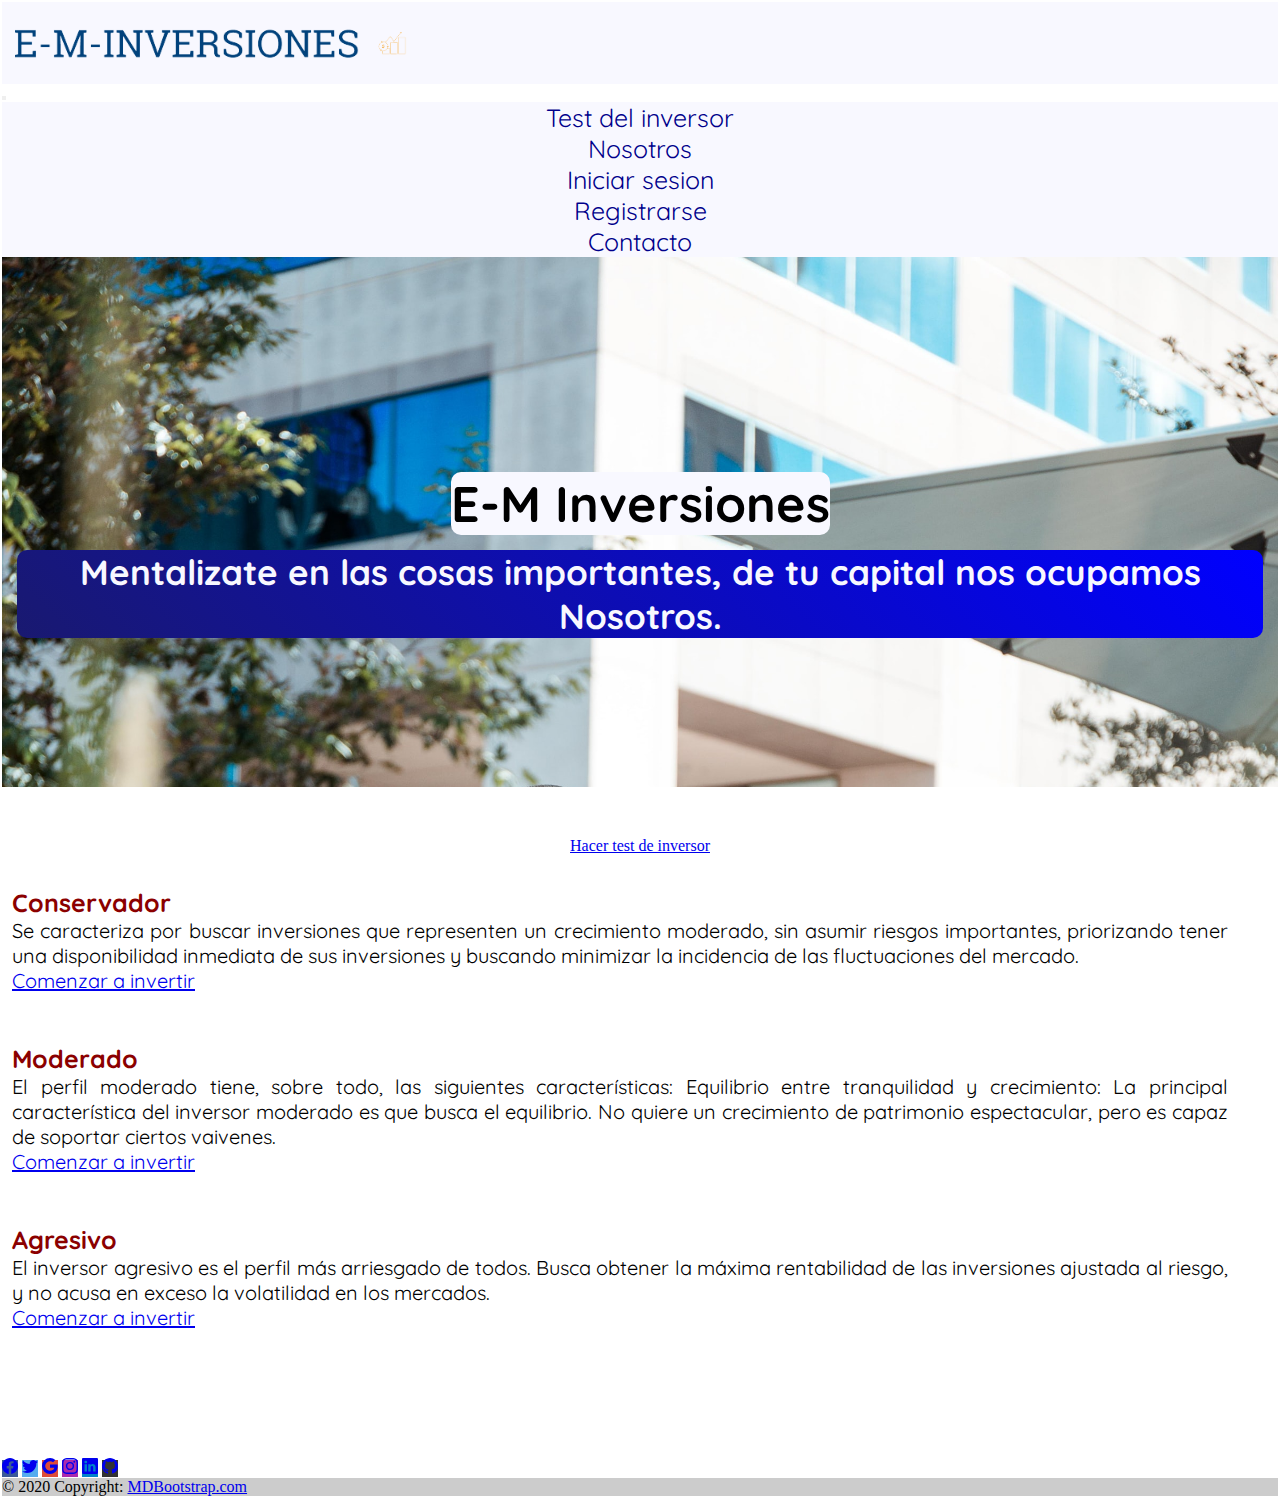
==== index.html @ 0e7abc86 "tercer commit" ====
<!DOCTYPE html>
<html lang="es" class="padding">
<!--head-->

<head>
    <title>Pagina de inicio de e-m-inversiones</title>
    <meta charset="utf-8">
    <meta http-equiv="X-UA-Compatible" content="IE-edge">
    <!--Responsive-->
    <meta name="viewport" content="width=device-width, initial-scale=1-0">
    <!--Inicio SEO-->
    <!--Keywords-->
    <meta name="keywords"
        content="INVERSIONES, ASESORAMIENTO, INVERSOR, RENTA, TASAS, INTERES, VOLATILIDAD, ACTIVOS, ACCIONES, RETORNOS">
    <!--Descripcion-->
    <meta name="description" content="asesoramiento profesional de inversores segun tu perfil">
    <!--Bootstrap online-->
    <link href="https://cdn.jsdelivr.net/npm/bootstrap@5.1.3/dist/css/bootstrap.min.css" rel="stylesheet"
        integrity="sha384-1BmE4kWBq78iYhFldvKuhfTAU6auU8tT94WrHftjDbrCEXSU1oBoqyl2QvZ6jIW3" crossorigin="anonymous">
    <!--Hoja de estilos css-->
    <link rel="stylesheet" href="e-m-inversiones.css">
    <!--Google fonts-->
    <link rel="preconnect" href="https://fonts.googleapis.com">
    <link rel="preconnect" href="https://fonts.gstatic.com" crossorigin>
    <link href="https://fonts.googleapis.com/css2?family=Quicksand:wght@500&display=swap" rel="stylesheet">
    <!--Hoja de estilos sass-->
    <link rel="stylesheet" href="sass2/estilos.css">


</head>

<body>
    <!--header-->
    <header>
        <nav  class="navbar navbar-expand-lg navbar-light bg-light">
            <div class="container-fluid">
                <a class="logo" href="index.html"><img src="media/logo_small.png" width="400px" height="auto"
                        alt="portada em inversiones ">
                </a>
                <button class="navbar-toggler" type="button" data-bs-toggle="collapse"
                    data-bs-target="#navbarSupportedContent" aria-controls="navbarSupportedContent"
                    aria-expanded="false" aria-label="Toggle navigation">
                    <span class="navbar-toggler-icon"></span>
                </button>
                <div class="collapse navbar-collapse" id="navbarSupportedContent">
                    <ul class="navbar-nav me-auto mb-2 mb-lg-0">
                        <li class="nav-item">
                            <a class="navBootstrap"  href="https://www.bna.com.ar/Personas/TestDelInversor">Test del inversor</a>
                        </li>
                        <li class="nav-item">
                            <a class="navBootstrap" href="Nosotros.html">Nosotros</a>
                        </li>
                        <li class="nav-item">
                            <a class="navBootstrap" href="Iniciar sesion.html">Iniciar sesion</a>
                        </li>
                        <li class="nav-item">
                            <a class="navBootstrap" href="Registrarse.html">Registrarse</a>
                    
                        </li>
                        <li class="nav-item">
                            <a class="navBootstrap" href="contacto.html">Contacto</a>
                    
                        </li>

                </div>
            </div>
        </nav>


    </header>
    <!--  presentacion  -->
    <section id="presentacion">
        <div class="pre-container">
            <h1>E-M Inversiones</h1>
            <h2>Mentalizate en las cosas importantes, de tu capital nos ocupamos Nosotros.</h2>
        </div>
    </section>

    <!-- fin presentacion -->
    <div class="botonFlotante">
    <a href="https://www.bna.com.ar/Personas/TestDelInversor" class="btn btn-primary" role="button" data-bs-toggle="button">Hacer test de inversor</a>
    </div>
    <!--Main-->
    <main class="claseMain">
        <div class="container">
            <div class="claseConservador" class="row align-items-center">
                <div class="col">
                    <h3>Conservador</h3>
                </div>
                <div class="col">
                    Se caracteriza por buscar inversiones que representen un crecimiento moderado, sin
                    asumir riesgos importantes, priorizando tener una disponibilidad inmediata de sus inversiones y
                    buscando minimizar la incidencia de las fluctuaciones del mercado.
                </div>
                <div class="col">
                    <a class="btn btn-primary" href="Iniciar sesion.html" role="button">Comenzar a invertir</a>
                </div>
            </div>
            <div class="claseModerado" class="row align-items-center">
                <div class="col">
                    <h3>Moderado</h3>
                </div>
                <div class="col">
                    El perfil moderado tiene, sobre todo, las siguientes características: Equilibrio
                    entre tranquilidad y crecimiento: La principal característica del inversor moderado es que busca el
                    equilibrio. No quiere un crecimiento de patrimonio espectacular, pero es capaz de soportar ciertos
                    vaivenes.
                </div>
                <div class="col">
                    <a class="btn btn-primary" href="Iniciar sesion.html" role="button">Comenzar a invertir</a>
                </div>
                <div class="claseAgresivo" class="row align-items-center">
                    <div class="col">
                        <h3>Agresivo</h3>
                    </div>
                    <div class="col">
                        El inversor agresivo es el perfil más arriesgado de todos. Busca obtener la
                        máxima rentabilidad de las inversiones ajustada al riesgo, y no acusa en exceso la volatilidad
                        en
                        los mercados. </div>
                    <div class="col">
                        <a class="btn btn-primary" href="Iniciar sesion.html" role="button">Comenzar a invertir</a>
                    </div>
                </div>
            </div>
    </main>


    <!--footer-->

    <footer class="bg-light text-center text-white">
        <!-- Grid container -->
        <div class="container p-4 pb-0">
            <!-- Section: Social media -->
            <section class="mb-4">
                <!-- Facebook -->
                <a class="btn btn-primary btn-floating m-1" style="background-color: #3b5998;" href="#!"
                    role="button"><i class="fab fa-facebook-f"><svg xmlns="http://www.w3.org/2000/svg" width="16"
                            height="16" fill="currentColor" class="bi bi-facebook" viewBox="0 0 16 16">
                            <path
                                d="M16 8.049c0-4.446-3.582-8.05-8-8.05C3.58 0-.002 3.603-.002 8.05c0 4.017 2.926 7.347 6.75 7.951v-5.625h-2.03V8.05H6.75V6.275c0-2.017 1.195-3.131 3.022-3.131.876 0 1.791.157 1.791.157v1.98h-1.009c-.993 0-1.303.621-1.303 1.258v1.51h2.218l-.354 2.326H9.25V16c3.824-.604 6.75-3.934 6.75-7.951z" />
                        </svg></i></a>

                <!-- Twitter -->
                <a class="btn btn-primary btn-floating m-1" style="background-color: #55acee;" href="#!"
                    role="button"><i class="fab fa-twitter"><svg xmlns="http://www.w3.org/2000/svg" width="16"
                            height="16" fill="currentColor" class="bi bi-twitter" viewBox="0 0 16 16">
                            <path
                                d="M5.026 15c6.038 0 9.341-5.003 9.341-9.334 0-.14 0-.282-.006-.422A6.685 6.685 0 0 0 16 3.542a6.658 6.658 0 0 1-1.889.518 3.301 3.301 0 0 0 1.447-1.817 6.533 6.533 0 0 1-2.087.793A3.286 3.286 0 0 0 7.875 6.03a9.325 9.325 0 0 1-6.767-3.429 3.289 3.289 0 0 0 1.018 4.382A3.323 3.323 0 0 1 .64 6.575v.045a3.288 3.288 0 0 0 2.632 3.218 3.203 3.203 0 0 1-.865.115 3.23 3.23 0 0 1-.614-.057 3.283 3.283 0 0 0 3.067 2.277A6.588 6.588 0 0 1 .78 13.58a6.32 6.32 0 0 1-.78-.045A9.344 9.344 0 0 0 5.026 15z" />
                        </svg></i></a>

                <!-- Google -->
                <a class="btn btn-primary btn-floating m-1" style="background-color: #dd4b39;" href="#!"
                    role="button"><i class="fab fa-google"><svg xmlns="http://www.w3.org/2000/svg" width="16"
                            height="16" fill="currentColor" class="bi bi-google" viewBox="0 0 16 16">
                            <path
                                d="M15.545 6.558a9.42 9.42 0 0 1 .139 1.626c0 2.434-.87 4.492-2.384 5.885h.002C11.978 15.292 10.158 16 8 16A8 8 0 1 1 8 0a7.689 7.689 0 0 1 5.352 2.082l-2.284 2.284A4.347 4.347 0 0 0 8 3.166c-2.087 0-3.86 1.408-4.492 3.304a4.792 4.792 0 0 0 0 3.063h.003c.635 1.893 2.405 3.301 4.492 3.301 1.078 0 2.004-.276 2.722-.764h-.003a3.702 3.702 0 0 0 1.599-2.431H8v-3.08h7.545z" />
                        </svg></i></a>

                <!-- Instagram -->
                <a class="btn btn-primary btn-floating m-1" style="background-color: #ac2bac;" href="#!"
                    role="button"><i class="fab fa-instagram"><svg xmlns="http://www.w3.org/2000/svg" width="16"
                            height="16" fill="currentColor" class="bi bi-instagram" viewBox="0 0 16 16">
                            <path
                                d="M8 0C5.829 0 5.556.01 4.703.048 3.85.088 3.269.222 2.76.42a3.917 3.917 0 0 0-1.417.923A3.927 3.927 0 0 0 .42 2.76C.222 3.268.087 3.85.048 4.7.01 5.555 0 5.827 0 8.001c0 2.172.01 2.444.048 3.297.04.852.174 1.433.372 1.942.205.526.478.972.923 1.417.444.445.89.719 1.416.923.51.198 1.09.333 1.942.372C5.555 15.99 5.827 16 8 16s2.444-.01 3.298-.048c.851-.04 1.434-.174 1.943-.372a3.916 3.916 0 0 0 1.416-.923c.445-.445.718-.891.923-1.417.197-.509.332-1.09.372-1.942C15.99 10.445 16 10.173 16 8s-.01-2.445-.048-3.299c-.04-.851-.175-1.433-.372-1.941a3.926 3.926 0 0 0-.923-1.417A3.911 3.911 0 0 0 13.24.42c-.51-.198-1.092-.333-1.943-.372C10.443.01 10.172 0 7.998 0h.003zm-.717 1.442h.718c2.136 0 2.389.007 3.232.046.78.035 1.204.166 1.486.275.373.145.64.319.92.599.28.28.453.546.598.92.11.281.24.705.275 1.485.039.843.047 1.096.047 3.231s-.008 2.389-.047 3.232c-.035.78-.166 1.203-.275 1.485a2.47 2.47 0 0 1-.599.919c-.28.28-.546.453-.92.598-.28.11-.704.24-1.485.276-.843.038-1.096.047-3.232.047s-2.39-.009-3.233-.047c-.78-.036-1.203-.166-1.485-.276a2.478 2.478 0 0 1-.92-.598 2.48 2.48 0 0 1-.6-.92c-.109-.281-.24-.705-.275-1.485-.038-.843-.046-1.096-.046-3.233 0-2.136.008-2.388.046-3.231.036-.78.166-1.204.276-1.486.145-.373.319-.64.599-.92.28-.28.546-.453.92-.598.282-.11.705-.24 1.485-.276.738-.034 1.024-.044 2.515-.045v.002zm4.988 1.328a.96.96 0 1 0 0 1.92.96.96 0 0 0 0-1.92zm-4.27 1.122a4.109 4.109 0 1 0 0 8.217 4.109 4.109 0 0 0 0-8.217zm0 1.441a2.667 2.667 0 1 1 0 5.334 2.667 2.667 0 0 1 0-5.334z" />
                        </svg></i></a>

                <!-- Linkedin -->
                <a class="btn btn-primary btn-floating m-1" style="background-color: #0082ca;" href="#!"
                    role="button"><i class="fab fa-linkedin-in"><svg xmlns="http://www.w3.org/2000/svg" width="16"
                            height="16" fill="currentColor" class="bi bi-linkedin" viewBox="0 0 16 16">
                            <path
                                d="M0 1.146C0 .513.526 0 1.175 0h13.65C15.474 0 16 .513 16 1.146v13.708c0 .633-.526 1.146-1.175 1.146H1.175C.526 16 0 15.487 0 14.854V1.146zm4.943 12.248V6.169H2.542v7.225h2.401zm-1.2-8.212c.837 0 1.358-.554 1.358-1.248-.015-.709-.52-1.248-1.342-1.248-.822 0-1.359.54-1.359 1.248 0 .694.521 1.248 1.327 1.248h.016zm4.908 8.212V9.359c0-.216.016-.432.08-.586.173-.431.568-.878 1.232-.878.869 0 1.216.662 1.216 1.634v3.865h2.401V9.25c0-2.22-1.184-3.252-2.764-3.252-1.274 0-1.845.7-2.165 1.193v.025h-.016a5.54 5.54 0 0 1 .016-.025V6.169h-2.4c.03.678 0 7.225 0 7.225h2.4z" />
                        </svg></i></a>
                <!-- Github -->
                <a class="btn btn-primary btn-floating m-1" style="background-color: #333333;" href="#!"
                    role="button"><i class="fab fa-github"><svg xmlns="http://www.w3.org/2000/svg" width="16"
                            height="16" fill="currentColor" class="bi bi-github" viewBox="0 0 16 16">
                            <path
                                d="M8 0C3.58 0 0 3.58 0 8c0 3.54 2.29 6.53 5.47 7.59.4.07.55-.17.55-.38 0-.19-.01-.82-.01-1.49-2.01.37-2.53-.49-2.69-.94-.09-.23-.48-.94-.82-1.13-.28-.15-.68-.52-.01-.53.63-.01 1.08.58 1.23.82.72 1.21 1.87.87 2.33.66.07-.52.28-.87.51-1.07-1.78-.2-3.64-.89-3.64-3.95 0-.87.31-1.59.82-2.15-.08-.2-.36-1.02.08-2.12 0 0 .67-.21 2.2.82.64-.18 1.32-.27 2-.27.68 0 1.36.09 2 .27 1.53-1.04 2.2-.82 2.2-.82.44 1.1.16 1.92.08 2.12.51.56.82 1.27.82 2.15 0 3.07-1.87 3.75-3.65 3.95.29.25.54.73.54 1.48 0 1.07-.01 1.93-.01 2.2 0 .21.15.46.55.38A8.012 8.012 0 0 0 16 8c0-4.42-3.58-8-8-8z" />
                        </svg></i></a>
            </section>
            <!-- Section: Social media -->
        </div>
        <!-- Grid container -->

        <!-- Copyright -->
        <div class="text-center p-3" style="background-color: rgba(0, 0, 0, 0.2);">
            © 2020 Copyright:
            <a class="text-white" href="https://mdbootstrap.com/">MDBootstrap.com</a>
        </div>
        <!-- Copyright -->
    </footer>



    <script src="https://cdn.jsdelivr.net/npm/@popperjs/core@2.9.2/dist/umd/popper.min.js"
        integrity="sha384-IQsoLXl5PILFhosVNubq5LC7Qb9DXgDA9i+tQ8Zj3iwWAwPtgFTxbJ8NT4GN1R8p" crossorigin="anonymous">
    </script>
    <script src="https://cdn.jsdelivr.net/npm/bootstrap@5.0.2/dist/js/bootstrap.min.js"
        integrity="sha384-cVKIPhGWiC2Al4u+LWgxfKTRIcfu0JTxR+EQDz/bgldoEyl4H0zUF0QKbrJ0EcQF" crossorigin="anonymous">
    </script>


</body>

</html>
---- e-m-inversiones.css ----
* {
    margin: 0;
    padding: 0;
}

/* Estilo body Index */

body {

    margin: 2px 2px 2px 2px;

}

/* estilo logo index */
.logo {

    display: flex;
    justify-content: start;
    background-color: ghostwhite;
    padding: 1% 1% 1% 1%;
    max-width: 100%;
    min-width: 0%;

}


/* ESTILOS DEL NAVEGADOR*/
ul {
    background-color: ghostwhite;
    width: 100%;
    max-width: 100%;
    min-width: 0%;

}

ul li {
    font-family: 'Quicksand', sans-serif;
    list-style-type: none;
    text-align: center;
    background: ghostwhite;
    color: blue;
    width: 100%;

}

.navBootstrap {
    color: darkblue;
    text-decoration: none;
    font-size: 25px;
    font-family: 'Quicksand',
        sans-serif;

}

/* ACA COMIENZAN TODOS LOS ESTILOS DEL HEADER*/



#presentacion .pre-container {
    width: 100%;
    height: 50vh;
    background: url("media/foto-index2.jpg") top center;
    background-size: cover;
    margin-bottom: 50px;



}

#presentacion .pre-container {
    bottom: 0;
    top: 0;
    left: 0;
    right: 0;
    display: flex;
    padding-top: 80px;
    justify-content: center;
    align-items: center;
    flex-direction: column;
    text-align: center;
}

.botonFlotante {
    display: flex;
    justify-content: center;

}



h1 {
    font-size: 50px;
    font-family: 'Quicksand',
        sans-serif;
    background-image: linear-gradient(45deg, midnightblue, blue);
    border-radius: 10px;
    background: ghostwhite;
}

h2 {
    max-width: 100%;
    font-family: 'Quicksand', sans-serif;
    margin: 15px 15px 15px 15px;
    font-size: 35px;
    color: ghostwhite;
    background-image: linear-gradient(45deg, midnightblue, blue);
    border-radius: 10px;
    text-align: center;
}

h3 {
    font-size: 25px;
    font-family: 'Quicksand',
        sans-serif;
    color: darkred;
    font-weight: bold;

}

/* ACA COMIENZAN LOS ESTILOS DEL MAIN*/

.claseMain {
    margin: 1px;
    display: flex;
    flex-direction: row;
    flex-wrap: wrap;
    justify-content: baseline;
    align-items: center;
    text-align: justify;
    margin: 30px 50px 10px 10px;
    font-family: 'Quicksand',
        sans-serif;
    height: auto;
    max-width: 100%;


}







.claseConservador {
    margin-top: 2px;
    font-size: 20px;
    font-family: 'Quicksand',
        sans-serif;
}

.claseModerado {
    margin-top: 50px;
    font-size: 20px;
    font-family: 'Quicksand',
        sans-serif;

}

.claseAgresivo {
    margin-top: 50px;
    font-size: 20px;
    font-family: 'Quicksand',
        sans-serif;

}

/*ACA FINALIZA LOS ESTILOS DEL MAIN*/




/* ACA COMIENZAN TODOS LOS ESTILOS DE SECCION NOSOTROS */

.bodyNosotros {
    background-image: url("media/em9.jpg");
    background-repeat: no-repeat;
    background-size: cover;
    width: 100%;
    max-width: 100%;
    min-width: 0%;
    height: 100vh;
    max-height: 100vh;

}

/*Apliancando Grid*/

.grid-area {

    display: grid;
    gap: 20%;
    grid-template-rows: 50fr 50fr 50fr;
    grid-template-areas:
        "quienes"
        "objetivo"
        "Nuestros clientes";

}

.quienes {
    background-image: linear-gradient(45deg, midnightblue, blue);
    color: ghostwhite;
    padding-left: 50px;
    padding-top: 50px;
    font-family: 'Quicksand', sans-serif;
    font-style: italic;




}

.objetivo {
    background-image: linear-gradient(45deg, ghostwhite, lightgrey);
    padding-left: 50px;
    color: midnightblue;
    padding-top: 50px;
    font-family: 'Quicksand', sans-serif;
    font-style: italic;

}

.clientes {
    background-image: linear-gradient(45deg, midnightblue, blue);
    color: ghostwhite;
    padding-left: 50px;
    padding-top: 50px;
    font-family: 'Quicksand', sans-serif;
    font-style: italic;

}

h5 {
    font-size: 40px;
    font-family: 'Quicksand', sans-serif;
    font-weight: bold;

}

/* ACA FINALIZAN LOS ESTILOS DEL NOSOTROS*/

/* ACA COMIENZAN LOS ESTILOS DEL REGISTRARSE */


.bodyRegistrarse {
    background-image: url("media/em10.jpg");
    background-repeat: no-repeat;
    background-size: cover;
    height: 100vh;

}

/*estilos a formularios*/

.estiloFormulario {
    text-align: center;
    font-size: 30px;
    color: midnightblue;
    background-color: transparent;
    font-family: 'Quicksand', sans-serif;
    border-color: midnightblue;
    border-style: solid;

}

/* ACA FINALIZAN LOS ESTILOS DEL REGISTRARSE */

/* ACA COMIENZAN LOS ESTILOS DEL CONTACTO */




.bodyContacto {
    background-image: url("media/em11.jpg");
    background-repeat: no-repeat;
    background-size: cover;
    width: 100%;
    max-width: 100%;
    min-width: 0%
}

/* FIN DE LOS ESTILOS DE CONTACTO */


/* ACA COMIENZAN LOS ESTILOS DE INICIAR SESION */

.bodyIniciarSesion {
    background-image: url("media/puente-de-la-mujer.jpg");
    background-repeat: no-repeat;
    background-size: cover;
    width: 100%;
    height: 100vh;


}

/*estilos bootstrap*/

.inicioDeSesion {
    font-family: 'Quicksand',
        sans-serif;
    color: darkblue;
    display: flex;
    flex-direction: column;
    justify-content: center;
    width: 100%;
    background: darkblue;
    text-align: center;
    align-content: center;
    background-color: ghostwhite;
    margin-top: 50px;
    border-radius: 10px;

}

.mainIniciarSesion {
    margin-left: 100px;
    margin-right: 100px;
}

h5 {
    font-size: 40px;
    font-family: 'Quicksand', sans-serif;
    font-weight: bold;

}

/* ACA FINALIZAN LOS ESTILOS DE INICIAR SESION */


/*Degradados*/

.degradadoAzul {
    background-image: linear-gradient(45deg, midnightblue, blue);

}


footer {
    margin-top: 10%;
    width: 100%;
    max-width: 100%;
    height: auto;


}
---- sass2/estilos.css ----
* {
  margin: 0;
  padding: 0;
}

.estiloContacto {
  background-color: ghostwhite;
  text-align: center;
  font-size: 30px;
  color: midnightblue;
  background-color: transparent;
  font-family: 'Quicksand', sans-serif;
  width: 30%;
  min-width: 250px;
  margin-left: 35%;
  margin-top: 5%;
}

.blanco {
  background-color: ghostwhite;
  border-radius: 10px;
}
/*# sourceMappingURL=estilos.css.map */
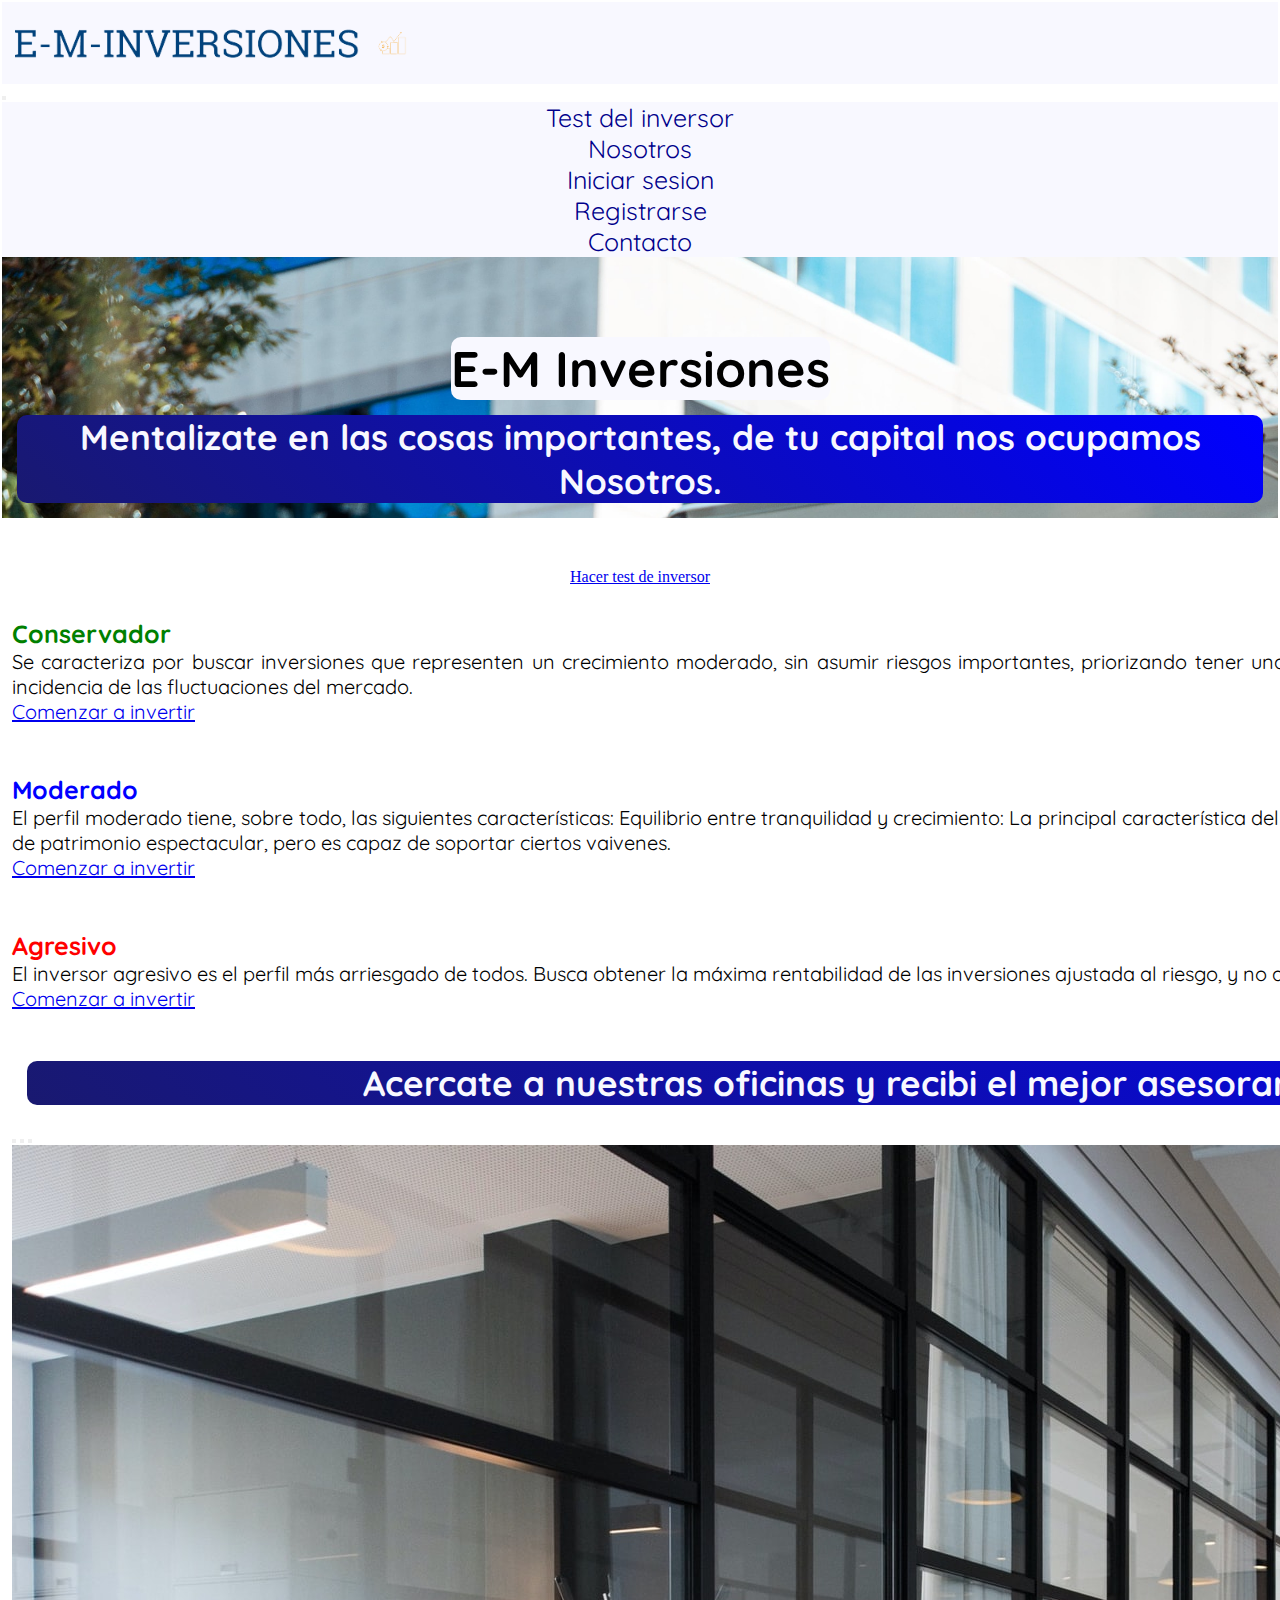
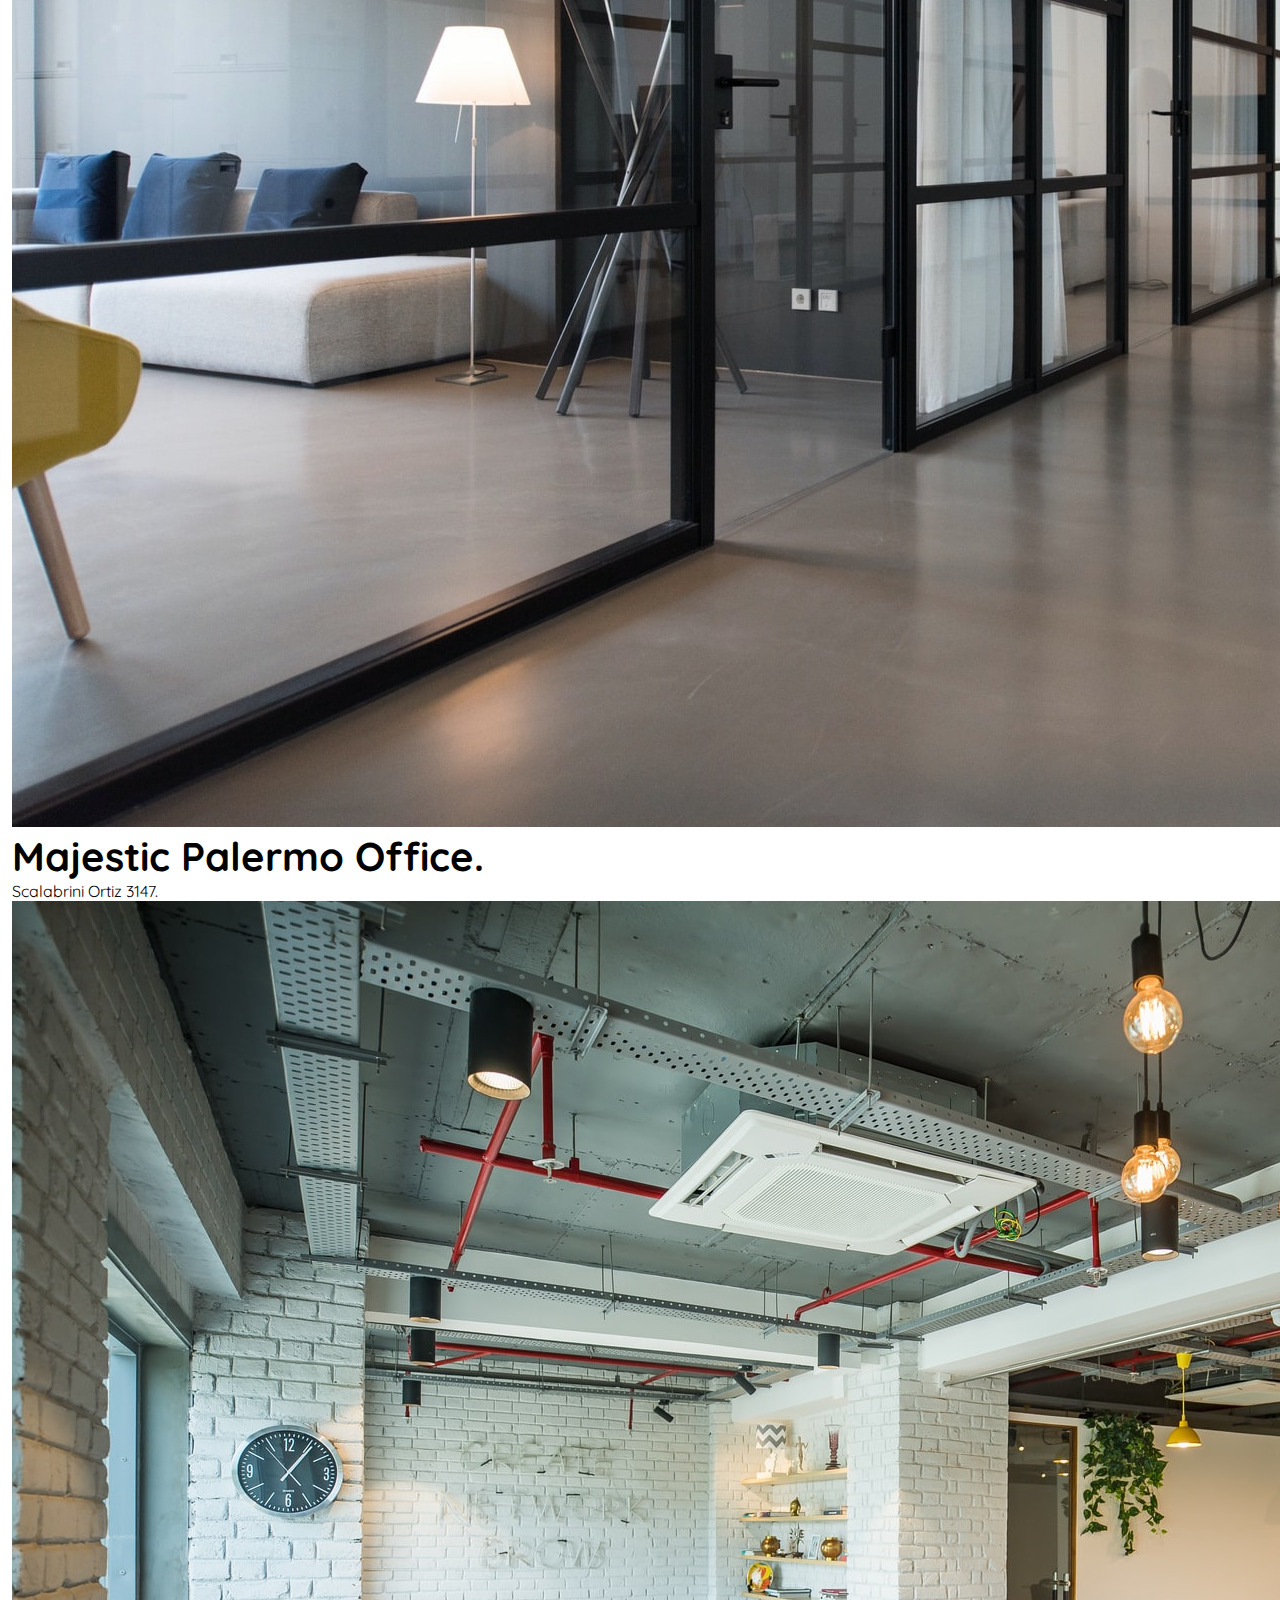
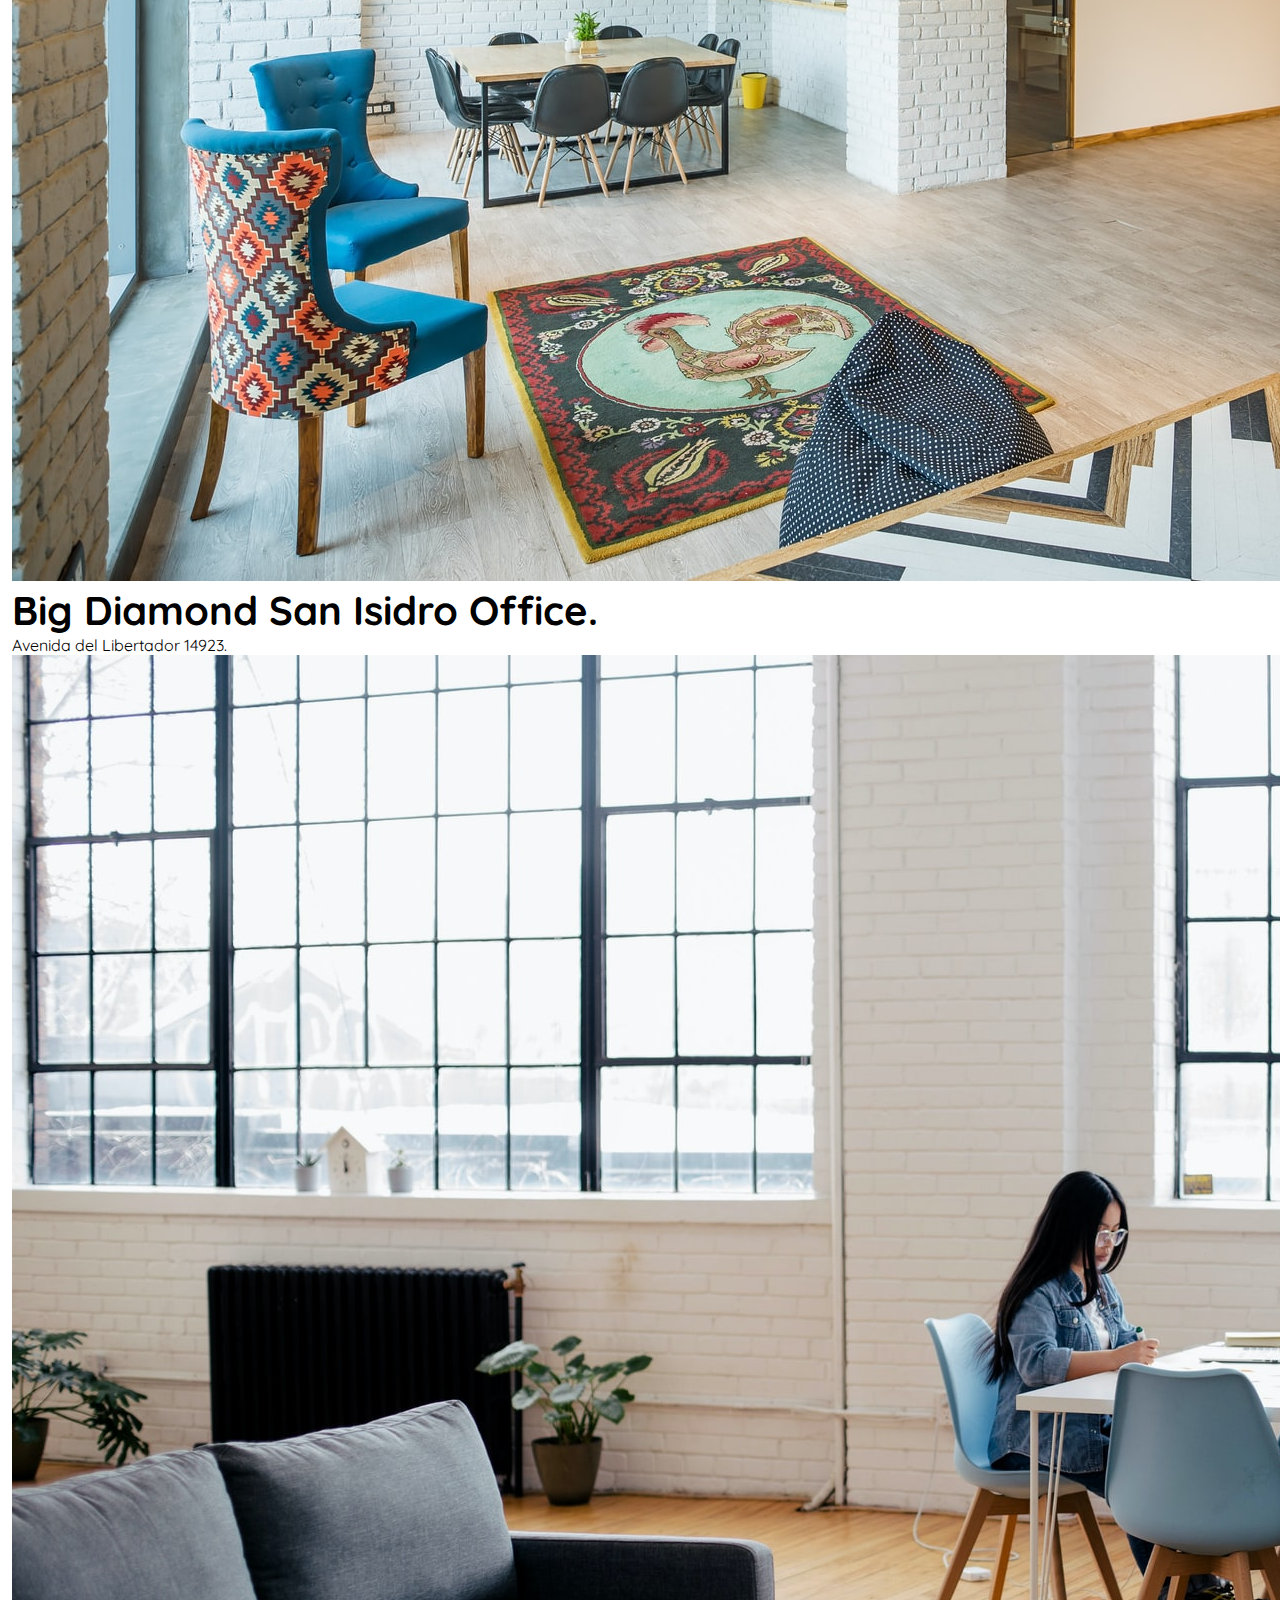
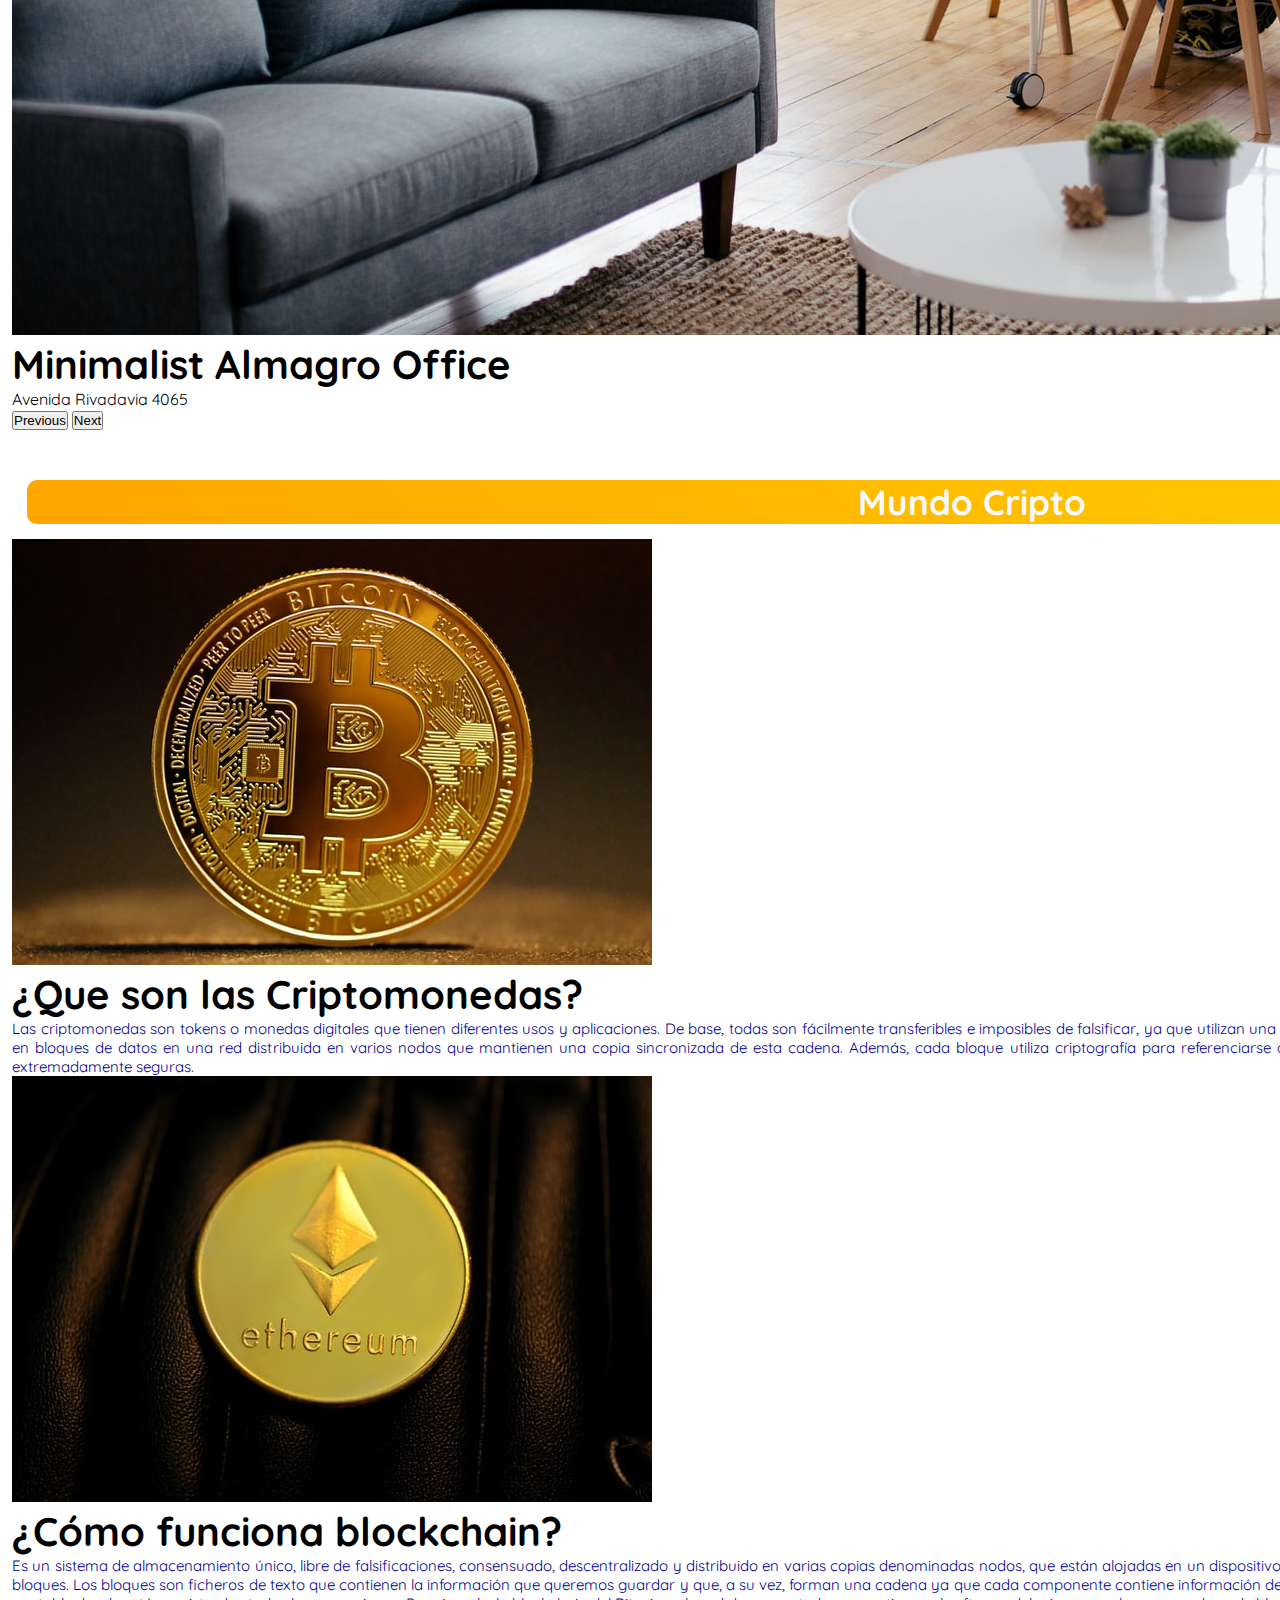
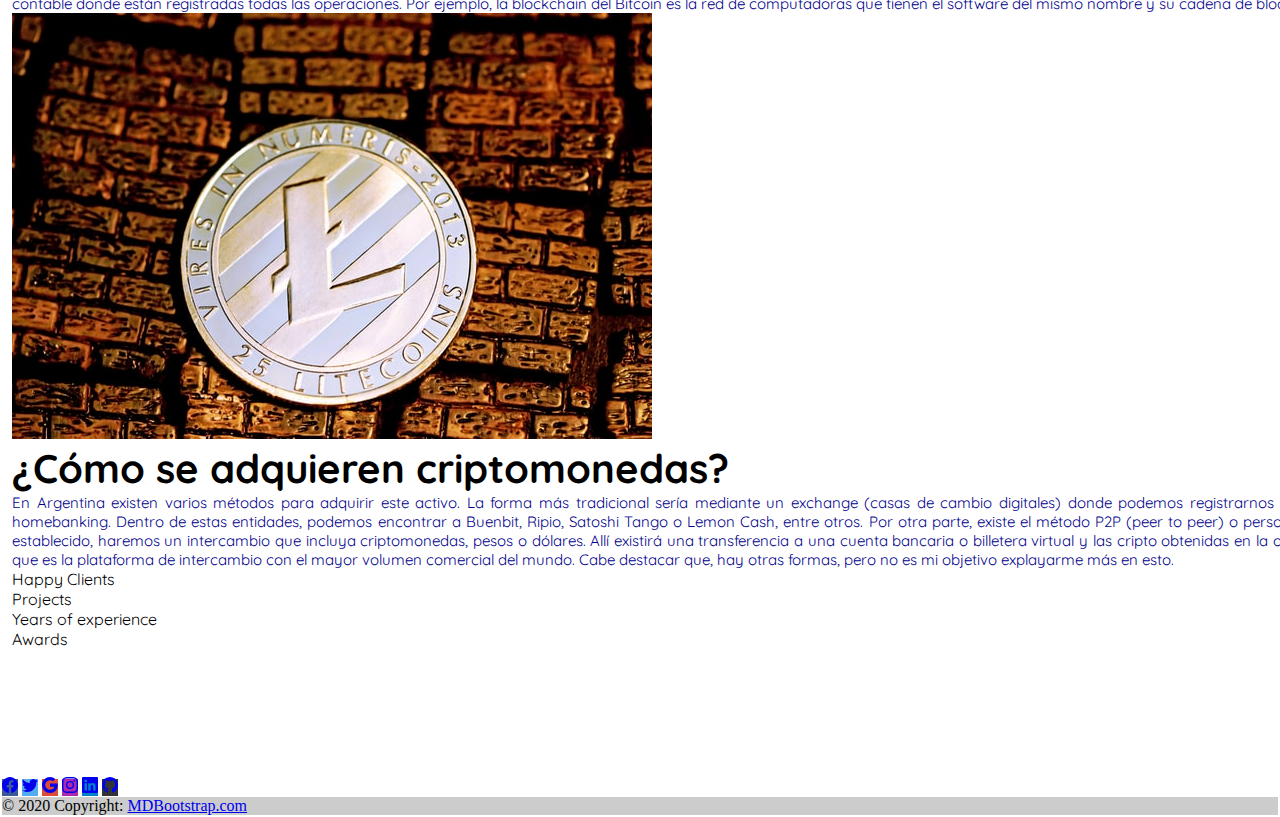
==== commit cac623d3: "Cuarto commit" ====
--- a/index.html
+++ b/index.html
@@ -31,8 +31,8 @@
 
 <body>
     <!--header-->
-    <header>
-        <nav  class="navbar navbar-expand-lg navbar-light bg-light">
+    <header">
+        <nav class="navbar navbar-expand-lg navbar-light bg-light">
             <div class="container-fluid">
                 <a class="logo" href="index.html"><img src="media/logo_small.png" width="400px" height="auto"
                         alt="portada em inversiones ">
@@ -45,7 +45,8 @@
                 <div class="collapse navbar-collapse" id="navbarSupportedContent">
                     <ul class="navbar-nav me-auto mb-2 mb-lg-0">
                         <li class="nav-item">
-                            <a class="navBootstrap"  href="https://www.bna.com.ar/Personas/TestDelInversor">Test del inversor</a>
+                            <a class="navBootstrap" href="https://www.bna.com.ar/Personas/TestDelInversor">Test del
+                                inversor</a>
                         </li>
                         <li class="nav-item">
                             <a class="navBootstrap" href="Nosotros.html">Nosotros</a>
@@ -55,151 +56,321 @@
                         </li>
                         <li class="nav-item">
                             <a class="navBootstrap" href="Registrarse.html">Registrarse</a>
-                    
+
                         </li>
                         <li class="nav-item">
                             <a class="navBootstrap" href="contacto.html">Contacto</a>
-                    
+
                         </li>
 
                 </div>
             </div>
         </nav>
-
-
-    </header>
-    <!--  presentacion  -->
-    <section id="presentacion">
-        <div class="pre-container">
-            <h1>E-M Inversiones</h1>
-            <h2>Mentalizate en las cosas importantes, de tu capital nos ocupamos Nosotros.</h2>
+        <!--Fin del header-->
+
+        </header>
+        <!--  presentacion  -->
+        <section id="presentacion">
+            <div class="pre-container">
+                <h1>E-M Inversiones</h1>
+                <h2>Mentalizate en las cosas importantes, de tu capital nos ocupamos Nosotros.</h2>
+            </div>
+        </section>
+
+        <!-- fin presentacion -->
+        <div class="botonFlotante">
+            <a href="https://www.bna.com.ar/Personas/TestDelInversor" class="btn btn-primary" role="button"
+                data-bs-toggle="button">Hacer test de inversor</a>
         </div>
-    </section>
-
-    <!-- fin presentacion -->
-    <div class="botonFlotante">
-    <a href="https://www.bna.com.ar/Personas/TestDelInversor" class="btn btn-primary" role="button" data-bs-toggle="button">Hacer test de inversor</a>
-    </div>
-    <!--Main-->
-    <main class="claseMain">
-        <div class="container">
-            <div class="claseConservador" class="row align-items-center">
-                <div class="col">
-                    <h3>Conservador</h3>
-                </div>
-                <div class="col">
-                    Se caracteriza por buscar inversiones que representen un crecimiento moderado, sin
-                    asumir riesgos importantes, priorizando tener una disponibilidad inmediata de sus inversiones y
-                    buscando minimizar la incidencia de las fluctuaciones del mercado.
-                </div>
-                <div class="col">
-                    <a class="btn btn-primary" href="Iniciar sesion.html" role="button">Comenzar a invertir</a>
-                </div>
-            </div>
-            <div class="claseModerado" class="row align-items-center">
-                <div class="col">
-                    <h3>Moderado</h3>
-                </div>
-                <div class="col">
-                    El perfil moderado tiene, sobre todo, las siguientes características: Equilibrio
-                    entre tranquilidad y crecimiento: La principal característica del inversor moderado es que busca el
-                    equilibrio. No quiere un crecimiento de patrimonio espectacular, pero es capaz de soportar ciertos
-                    vaivenes.
-                </div>
-                <div class="col">
-                    <a class="btn btn-primary" href="Iniciar sesion.html" role="button">Comenzar a invertir</a>
-                </div>
-                <div class="claseAgresivo" class="row align-items-center">
-                    <div class="col">
-                        <h3>Agresivo</h3>
-                    </div>
-                    <div class="col">
-                        El inversor agresivo es el perfil más arriesgado de todos. Busca obtener la
-                        máxima rentabilidad de las inversiones ajustada al riesgo, y no acusa en exceso la volatilidad
-                        en
-                        los mercados. </div>
+        <!--Main-->
+        <main class="claseMain">
+            <div class="container">
+                <div class="claseConservador" class="row align-items-center">
+                    <div class="col">
+                        <h3 class="conservadorVerde">Conservador</h3>
+                    </div>
+                    <div class="col">
+                        Se caracteriza por buscar inversiones que representen un crecimiento moderado, sin
+                        asumir riesgos importantes, priorizando tener una disponibilidad inmediata de sus inversiones y
+                        buscando minimizar la incidencia de las fluctuaciones del mercado.
+                    </div>
                     <div class="col">
                         <a class="btn btn-primary" href="Iniciar sesion.html" role="button">Comenzar a invertir</a>
                     </div>
                 </div>
-            </div>
-    </main>
-
-
-    <!--footer-->
-
-    <footer class="bg-light text-center text-white">
-        <!-- Grid container -->
-        <div class="container p-4 pb-0">
-            <!-- Section: Social media -->
-            <section class="mb-4">
-                <!-- Facebook -->
-                <a class="btn btn-primary btn-floating m-1" style="background-color: #3b5998;" href="#!"
-                    role="button"><i class="fab fa-facebook-f"><svg xmlns="http://www.w3.org/2000/svg" width="16"
-                            height="16" fill="currentColor" class="bi bi-facebook" viewBox="0 0 16 16">
-                            <path
-                                d="M16 8.049c0-4.446-3.582-8.05-8-8.05C3.58 0-.002 3.603-.002 8.05c0 4.017 2.926 7.347 6.75 7.951v-5.625h-2.03V8.05H6.75V6.275c0-2.017 1.195-3.131 3.022-3.131.876 0 1.791.157 1.791.157v1.98h-1.009c-.993 0-1.303.621-1.303 1.258v1.51h2.218l-.354 2.326H9.25V16c3.824-.604 6.75-3.934 6.75-7.951z" />
-                        </svg></i></a>
-
-                <!-- Twitter -->
-                <a class="btn btn-primary btn-floating m-1" style="background-color: #55acee;" href="#!"
-                    role="button"><i class="fab fa-twitter"><svg xmlns="http://www.w3.org/2000/svg" width="16"
-                            height="16" fill="currentColor" class="bi bi-twitter" viewBox="0 0 16 16">
-                            <path
-                                d="M5.026 15c6.038 0 9.341-5.003 9.341-9.334 0-.14 0-.282-.006-.422A6.685 6.685 0 0 0 16 3.542a6.658 6.658 0 0 1-1.889.518 3.301 3.301 0 0 0 1.447-1.817 6.533 6.533 0 0 1-2.087.793A3.286 3.286 0 0 0 7.875 6.03a9.325 9.325 0 0 1-6.767-3.429 3.289 3.289 0 0 0 1.018 4.382A3.323 3.323 0 0 1 .64 6.575v.045a3.288 3.288 0 0 0 2.632 3.218 3.203 3.203 0 0 1-.865.115 3.23 3.23 0 0 1-.614-.057 3.283 3.283 0 0 0 3.067 2.277A6.588 6.588 0 0 1 .78 13.58a6.32 6.32 0 0 1-.78-.045A9.344 9.344 0 0 0 5.026 15z" />
-                        </svg></i></a>
-
-                <!-- Google -->
-                <a class="btn btn-primary btn-floating m-1" style="background-color: #dd4b39;" href="#!"
-                    role="button"><i class="fab fa-google"><svg xmlns="http://www.w3.org/2000/svg" width="16"
-                            height="16" fill="currentColor" class="bi bi-google" viewBox="0 0 16 16">
-                            <path
-                                d="M15.545 6.558a9.42 9.42 0 0 1 .139 1.626c0 2.434-.87 4.492-2.384 5.885h.002C11.978 15.292 10.158 16 8 16A8 8 0 1 1 8 0a7.689 7.689 0 0 1 5.352 2.082l-2.284 2.284A4.347 4.347 0 0 0 8 3.166c-2.087 0-3.86 1.408-4.492 3.304a4.792 4.792 0 0 0 0 3.063h.003c.635 1.893 2.405 3.301 4.492 3.301 1.078 0 2.004-.276 2.722-.764h-.003a3.702 3.702 0 0 0 1.599-2.431H8v-3.08h7.545z" />
-                        </svg></i></a>
-
-                <!-- Instagram -->
-                <a class="btn btn-primary btn-floating m-1" style="background-color: #ac2bac;" href="#!"
-                    role="button"><i class="fab fa-instagram"><svg xmlns="http://www.w3.org/2000/svg" width="16"
-                            height="16" fill="currentColor" class="bi bi-instagram" viewBox="0 0 16 16">
-                            <path
-                                d="M8 0C5.829 0 5.556.01 4.703.048 3.85.088 3.269.222 2.76.42a3.917 3.917 0 0 0-1.417.923A3.927 3.927 0 0 0 .42 2.76C.222 3.268.087 3.85.048 4.7.01 5.555 0 5.827 0 8.001c0 2.172.01 2.444.048 3.297.04.852.174 1.433.372 1.942.205.526.478.972.923 1.417.444.445.89.719 1.416.923.51.198 1.09.333 1.942.372C5.555 15.99 5.827 16 8 16s2.444-.01 3.298-.048c.851-.04 1.434-.174 1.943-.372a3.916 3.916 0 0 0 1.416-.923c.445-.445.718-.891.923-1.417.197-.509.332-1.09.372-1.942C15.99 10.445 16 10.173 16 8s-.01-2.445-.048-3.299c-.04-.851-.175-1.433-.372-1.941a3.926 3.926 0 0 0-.923-1.417A3.911 3.911 0 0 0 13.24.42c-.51-.198-1.092-.333-1.943-.372C10.443.01 10.172 0 7.998 0h.003zm-.717 1.442h.718c2.136 0 2.389.007 3.232.046.78.035 1.204.166 1.486.275.373.145.64.319.92.599.28.28.453.546.598.92.11.281.24.705.275 1.485.039.843.047 1.096.047 3.231s-.008 2.389-.047 3.232c-.035.78-.166 1.203-.275 1.485a2.47 2.47 0 0 1-.599.919c-.28.28-.546.453-.92.598-.28.11-.704.24-1.485.276-.843.038-1.096.047-3.232.047s-2.39-.009-3.233-.047c-.78-.036-1.203-.166-1.485-.276a2.478 2.478 0 0 1-.92-.598 2.48 2.48 0 0 1-.6-.92c-.109-.281-.24-.705-.275-1.485-.038-.843-.046-1.096-.046-3.233 0-2.136.008-2.388.046-3.231.036-.78.166-1.204.276-1.486.145-.373.319-.64.599-.92.28-.28.546-.453.92-.598.282-.11.705-.24 1.485-.276.738-.034 1.024-.044 2.515-.045v.002zm4.988 1.328a.96.96 0 1 0 0 1.92.96.96 0 0 0 0-1.92zm-4.27 1.122a4.109 4.109 0 1 0 0 8.217 4.109 4.109 0 0 0 0-8.217zm0 1.441a2.667 2.667 0 1 1 0 5.334 2.667 2.667 0 0 1 0-5.334z" />
-                        </svg></i></a>
-
-                <!-- Linkedin -->
-                <a class="btn btn-primary btn-floating m-1" style="background-color: #0082ca;" href="#!"
-                    role="button"><i class="fab fa-linkedin-in"><svg xmlns="http://www.w3.org/2000/svg" width="16"
-                            height="16" fill="currentColor" class="bi bi-linkedin" viewBox="0 0 16 16">
-                            <path
-                                d="M0 1.146C0 .513.526 0 1.175 0h13.65C15.474 0 16 .513 16 1.146v13.708c0 .633-.526 1.146-1.175 1.146H1.175C.526 16 0 15.487 0 14.854V1.146zm4.943 12.248V6.169H2.542v7.225h2.401zm-1.2-8.212c.837 0 1.358-.554 1.358-1.248-.015-.709-.52-1.248-1.342-1.248-.822 0-1.359.54-1.359 1.248 0 .694.521 1.248 1.327 1.248h.016zm4.908 8.212V9.359c0-.216.016-.432.08-.586.173-.431.568-.878 1.232-.878.869 0 1.216.662 1.216 1.634v3.865h2.401V9.25c0-2.22-1.184-3.252-2.764-3.252-1.274 0-1.845.7-2.165 1.193v.025h-.016a5.54 5.54 0 0 1 .016-.025V6.169h-2.4c.03.678 0 7.225 0 7.225h2.4z" />
-                        </svg></i></a>
-                <!-- Github -->
-                <a class="btn btn-primary btn-floating m-1" style="background-color: #333333;" href="#!"
-                    role="button"><i class="fab fa-github"><svg xmlns="http://www.w3.org/2000/svg" width="16"
-                            height="16" fill="currentColor" class="bi bi-github" viewBox="0 0 16 16">
-                            <path
-                                d="M8 0C3.58 0 0 3.58 0 8c0 3.54 2.29 6.53 5.47 7.59.4.07.55-.17.55-.38 0-.19-.01-.82-.01-1.49-2.01.37-2.53-.49-2.69-.94-.09-.23-.48-.94-.82-1.13-.28-.15-.68-.52-.01-.53.63-.01 1.08.58 1.23.82.72 1.21 1.87.87 2.33.66.07-.52.28-.87.51-1.07-1.78-.2-3.64-.89-3.64-3.95 0-.87.31-1.59.82-2.15-.08-.2-.36-1.02.08-2.12 0 0 .67-.21 2.2.82.64-.18 1.32-.27 2-.27.68 0 1.36.09 2 .27 1.53-1.04 2.2-.82 2.2-.82.44 1.1.16 1.92.08 2.12.51.56.82 1.27.82 2.15 0 3.07-1.87 3.75-3.65 3.95.29.25.54.73.54 1.48 0 1.07-.01 1.93-.01 2.2 0 .21.15.46.55.38A8.012 8.012 0 0 0 16 8c0-4.42-3.58-8-8-8z" />
-                        </svg></i></a>
-            </section>
-            <!-- Section: Social media -->
+                <div class="claseModerado" class="row align-items-center">
+                    <div class="col">
+                        <h3 class="moderadoAzul">Moderado</h3>
+                    </div>
+                    <div class="col">
+                        El perfil moderado tiene, sobre todo, las siguientes características: Equilibrio
+                        entre tranquilidad y crecimiento: La principal característica del inversor moderado es que busca
+                        el
+                        equilibrio. No quiere un crecimiento de patrimonio espectacular, pero es capaz de soportar
+                        ciertos
+                        vaivenes.
+                    </div>
+                    <div class="col">
+                        <a class="btn btn-primary" href="Iniciar sesion.html" role="button">Comenzar a invertir</a>
+                    </div>
+                    <div class="claseAgresivo" class="row align-items-center">
+                        <div class="col">
+                            <h3 class="agresivoRojo">Agresivo</h3>
+                        </div>
+                        <div class="col">
+                            El inversor agresivo es el perfil más arriesgado de todos. Busca obtener la
+                            máxima rentabilidad de las inversiones ajustada al riesgo, y no acusa en exceso la
+                            volatilidad
+                            en
+                            los mercados. </div>
+                        <div class="col">
+                            <a class="btn btn-primary" href="Iniciar sesion.html" role="button">Comenzar a invertir</a>
+                        </div>
+                    </div>
+                </div>
+
+
+                <!--Titulo oficinas-->
+                <h4>Acercate a nuestras oficinas y recibi el mejor asesoramiento financiero.</h4>
+                <!--Fin de titulos oficinas-->
+
+
+                <!--Carrousel oficinas-->
+                <div class="estilosCarrusel">
+                    <div id="carouselExampleCaptions" class="carousel slide" data-bs-ride="carousel">
+                        <div class="carousel-indicators">
+                            <button type="button" data-bs-target="#carouselExampleCaptions" data-bs-slide-to="0"
+                                class="active" aria-current="true" aria-label="Slide 1"></button>
+                            <button type="button" data-bs-target="#carouselExampleCaptions" data-bs-slide-to="1"
+                                aria-label="Slide 2"></button>
+                            <button type="button" data-bs-target="#carouselExampleCaptions" data-bs-slide-to="2"
+                                aria-label="Slide 3"></button>
+                        </div>
+                        <div class="carousel-inner">
+                            <div class="carousel-item active">
+                                <img src="media/oficina1.jpg" class="d-block w-100" alt="oficina1-palermo">
+                                <div class="carousel-caption d-none d-md-block">
+                                    <h5>Majestic Palermo Office.</h5>
+                                    <p>Scalabrini Ortiz 3147.</p>
+                                </div>
+                            </div>
+                            <div class="carousel-item">
+                                <img src="media/oficina2.jpg" class="d-block w-100" alt="oficina2-san-isidro">
+                                <div class="carousel-caption d-none d-md-block">
+                                    <h5>Big Diamond San Isidro Office.</h5>
+                                    <p>Avenida del Libertador 14923.</p>
+                                </div>
+                            </div>
+                            <div class="carousel-item">
+                                <img src="media/oficina3.jpg" class="d-block w-100" alt="oficina3-almagro">
+                                <div class="carousel-caption d-none d-md-block">
+                                    <h5>Minimalist Almagro Office</h5>
+                                    <p>Avenida Rivadavia 4065</p>
+                                </div>
+                            </div>
+                        </div>
+                        <button class="carousel-control-prev" type="button" data-bs-target="#carouselExampleCaptions"
+                            data-bs-slide="prev">
+                            <span class="carousel-control-prev-icon" aria-hidden="true"></span>
+                            <span class="visually-hidden">Previous</span>
+                        </button>
+                        <button class="carousel-control-next" type="button" data-bs-target="#carouselExampleCaptions"
+                            data-bs-slide="next">
+                            <span class="carousel-control-next-icon" aria-hidden="true"></span>
+                            <span class="visually-hidden">Next</span>
+                        </button>
+                    </div>
+
+                </div>
+                <!--Fin del carrusel oficinas-->
+                <!--Comienzo mundo cripto-->
+
+                <h6 class="mundoCripto">Mundo Cripto</h6>
+                <div class="card-group">
+                    <div class="card">
+                        <img src="media/moneda1.jpg" class="card-img-top" alt="...">
+                        <div class="card-body">
+                            <h5 class="card-title">¿Que son las Criptomonedas?</h5>
+                            <p class="parrafosCripto" class="card-text">Las criptomonedas son tokens o monedas digitales
+                                que tienen diferentes
+                                usos y aplicaciones. De base, todas son fácilmente transferibles e imposibles de
+                                falsificar,
+                                ya que utilizan una tecnología llamada blockchain, con la que las transacciones de estas
+                                monedas se almacenan en bloques de datos en una red distribuida en varios nodos que
+                                mantienen una copia sincronizada de esta cadena. Además, cada bloque utiliza
+                                criptografía
+                                para referenciarse al bloque anterior y para garantizar la seguridad de sus datos. Es
+                                por
+                                este motivo que son extremadamente seguras.</p>
+                            </p>
+                        </div>
+                    </div>
+                    <div class="card">
+                        <img src="media/moneda2.jpg" class="card-img-top" alt="...">
+                        <div class="card-body">
+                            <h5 class="card-title">¿Cómo funciona blockchain?</h5>
+                            <p class="parrafosCripto" class="card-text">Es un sistema de almacenamiento único, libre de
+                                falsificaciones,
+                                consensuado, descentralizado y distribuido en varias copias denominadas nodos, que están
+                                alojadas en un dispositivo (computadora, smartphone, etc.), el cual es parte de una red.
+                                Su nombre significa cadena de bloques. Los bloques son ficheros de texto que contienen
+                                la
+                                información que queremos guardar y que, a su vez, forman una cadena ya que cada
+                                componente
+                                contiene información del anterior.
+                                En el caso de las criptomonedas se podría definir a este proceso como un gran libro
+                                contable
+                                donde están registradas todas las operaciones. Por ejemplo, la blockchain del Bitcoin es
+                                la
+                                red de computadoras que tienen el software del mismo nombre y su cadena de bloques
+                                contiene
+                                el registro de todas las transacciones acontecidas.</p>
+                            </p>
+                        </div>
+                    </div>
+                    <div class="card">
+                        <img src="media/moneda3.jpg" class="card-img-top" alt="...">
+                        <div class="card-body">
+                            <h5 class="card-title">¿Cómo se adquieren criptomonedas?</h5>
+                            <p class="parrafosCripto" class="card-text">En Argentina existen varios métodos para
+                                adquirir este activo. La forma
+                                más
+                                tradicional sería mediante un exchange (casas de cambio digitales) donde podemos
+                                registrarnos y efectuar operaciones de compra y venta iguales a las que haríamos con el
+                                dólar en un homebanking. Dentro de estas entidades, podemos encontrar a Buenbit, Ripio,
+                                Satoshi Tango o Lemon Cash, entre otros.
+                                Por otra parte, existe el método P2P (peer to peer) o persona a persona en el que se
+                                busca
+                                establecer un contacto directo con una persona y una vez establecido, haremos un
+                                intercambio
+                                que incluya criptomonedas, pesos o dólares. Allí existirá una transferencia a una cuenta
+                                bancaria o billetera virtual y las cripto obtenidas en la operación quedarán en la
+                                billetera
+                                del Exchange. Usualmente se realiza por medio de Binance, que es la plataforma de
+                                intercambio con el mayor volumen comercial del mundo.
+                                Cabe destacar que, hay otras formas, pero no es mi objetivo explayarme más en esto.</p>
+                            </p>
+                        </div>
+                    </div>
+                </div>
+ <!-- ======= Counts Section ======= -->
+    <section id="counts" class="counts section-bg">
+      <div class="container">
+
+        <div class="row justify-content-end">
+
+          <div class="col-lg-3 col-md-5 col-6 d-md-flex align-items-md-stretch">
+            <div class="count-box">
+              <span data-purecounter-start="0" data-purecounter-end="65" data-purecounter-duration="2" class="purecounter"></span>
+              <p>Happy Clients</p>
+            </div>
+          </div>
+
+          <div class="col-lg-3 col-md-5 col-6 d-md-flex align-items-md-stretch">
+            <div class="count-box">
+              <span data-purecounter-start="0" data-purecounter-end="85" data-purecounter-duration="2" class="purecounter"></span>
+              <p>Projects</p>
+            </div>
+          </div>
+
+          <div class="col-lg-3 col-md-5 col-6 d-md-flex align-items-md-stretch">
+            <div class="count-box">
+              <span data-purecounter-start="0" data-purecounter-end="30" data-purecounter-duration="2" class="purecounter"></span>
+              <p>Years of experience</p>
+            </div>
+          </div>
+
+          <div class="col-lg-3 col-md-5 col-6 d-md-flex align-items-md-stretch">
+            <div class="count-box">
+              <span data-purecounter-start="0" data-purecounter-end="20" data-purecounter-duration="2" class="purecounter"></span>
+              <p>Awards</p>
+            </div>
+          </div>
+
         </div>
-        <!-- Grid container -->
-
-        <!-- Copyright -->
-        <div class="text-center p-3" style="background-color: rgba(0, 0, 0, 0.2);">
-            © 2020 Copyright:
-            <a class="text-white" href="https://mdbootstrap.com/">MDBootstrap.com</a>
-        </div>
-        <!-- Copyright -->
-    </footer>
-
-
-
-    <script src="https://cdn.jsdelivr.net/npm/@popperjs/core@2.9.2/dist/umd/popper.min.js"
-        integrity="sha384-IQsoLXl5PILFhosVNubq5LC7Qb9DXgDA9i+tQ8Zj3iwWAwPtgFTxbJ8NT4GN1R8p" crossorigin="anonymous">
-    </script>
-    <script src="https://cdn.jsdelivr.net/npm/bootstrap@5.0.2/dist/js/bootstrap.min.js"
-        integrity="sha384-cVKIPhGWiC2Al4u+LWgxfKTRIcfu0JTxR+EQDz/bgldoEyl4H0zUF0QKbrJ0EcQF" crossorigin="anonymous">
-    </script>
+
+      </div>
+    </section><!-- End Counts Section -->
+
+
+        </main>
+
+        <!--Fin del Main-->
+
+        <!--footer-->
+
+        <footer class="bg-light text-center text-white">
+            <!-- Grid container -->
+            <div class="container p-4 pb-0">
+                <!-- Section: Social media -->
+                <section class="mb-4">
+                    <!-- Facebook -->
+                    <a class="btn btn-primary btn-floating m-1" style="background-color: #3b5998;" href="#!"
+                        role="button"><i class="fab fa-facebook-f"><svg xmlns="http://www.w3.org/2000/svg" width="16"
+                                height="16" fill="currentColor" class="bi bi-facebook" viewBox="0 0 16 16">
+                                <path
+                                    d="M16 8.049c0-4.446-3.582-8.05-8-8.05C3.58 0-.002 3.603-.002 8.05c0 4.017 2.926 7.347 6.75 7.951v-5.625h-2.03V8.05H6.75V6.275c0-2.017 1.195-3.131 3.022-3.131.876 0 1.791.157 1.791.157v1.98h-1.009c-.993 0-1.303.621-1.303 1.258v1.51h2.218l-.354 2.326H9.25V16c3.824-.604 6.75-3.934 6.75-7.951z" />
+                            </svg></i></a>
+
+                    <!-- Twitter -->
+                    <a class="btn btn-primary btn-floating m-1" style="background-color: #55acee;" href="#!"
+                        role="button"><i class="fab fa-twitter"><svg xmlns="http://www.w3.org/2000/svg" width="16"
+                                height="16" fill="currentColor" class="bi bi-twitter" viewBox="0 0 16 16">
+                                <path
+                                    d="M5.026 15c6.038 0 9.341-5.003 9.341-9.334 0-.14 0-.282-.006-.422A6.685 6.685 0 0 0 16 3.542a6.658 6.658 0 0 1-1.889.518 3.301 3.301 0 0 0 1.447-1.817 6.533 6.533 0 0 1-2.087.793A3.286 3.286 0 0 0 7.875 6.03a9.325 9.325 0 0 1-6.767-3.429 3.289 3.289 0 0 0 1.018 4.382A3.323 3.323 0 0 1 .64 6.575v.045a3.288 3.288 0 0 0 2.632 3.218 3.203 3.203 0 0 1-.865.115 3.23 3.23 0 0 1-.614-.057 3.283 3.283 0 0 0 3.067 2.277A6.588 6.588 0 0 1 .78 13.58a6.32 6.32 0 0 1-.78-.045A9.344 9.344 0 0 0 5.026 15z" />
+                            </svg></i></a>
+
+                    <!-- Google -->
+                    <a class="btn btn-primary btn-floating m-1" style="background-color: #dd4b39;" href="#!"
+                        role="button"><i class="fab fa-google"><svg xmlns="http://www.w3.org/2000/svg" width="16"
+                                height="16" fill="currentColor" class="bi bi-google" viewBox="0 0 16 16">
+                                <path
+                                    d="M15.545 6.558a9.42 9.42 0 0 1 .139 1.626c0 2.434-.87 4.492-2.384 5.885h.002C11.978 15.292 10.158 16 8 16A8 8 0 1 1 8 0a7.689 7.689 0 0 1 5.352 2.082l-2.284 2.284A4.347 4.347 0 0 0 8 3.166c-2.087 0-3.86 1.408-4.492 3.304a4.792 4.792 0 0 0 0 3.063h.003c.635 1.893 2.405 3.301 4.492 3.301 1.078 0 2.004-.276 2.722-.764h-.003a3.702 3.702 0 0 0 1.599-2.431H8v-3.08h7.545z" />
+                            </svg></i></a>
+
+                    <!-- Instagram -->
+                    <a class="btn btn-primary btn-floating m-1" style="background-color: #ac2bac;" href="#!"
+                        role="button"><i class="fab fa-instagram"><svg xmlns="http://www.w3.org/2000/svg" width="16"
+                                height="16" fill="currentColor" class="bi bi-instagram" viewBox="0 0 16 16">
+                                <path
+                                    d="M8 0C5.829 0 5.556.01 4.703.048 3.85.088 3.269.222 2.76.42a3.917 3.917 0 0 0-1.417.923A3.927 3.927 0 0 0 .42 2.76C.222 3.268.087 3.85.048 4.7.01 5.555 0 5.827 0 8.001c0 2.172.01 2.444.048 3.297.04.852.174 1.433.372 1.942.205.526.478.972.923 1.417.444.445.89.719 1.416.923.51.198 1.09.333 1.942.372C5.555 15.99 5.827 16 8 16s2.444-.01 3.298-.048c.851-.04 1.434-.174 1.943-.372a3.916 3.916 0 0 0 1.416-.923c.445-.445.718-.891.923-1.417.197-.509.332-1.09.372-1.942C15.99 10.445 16 10.173 16 8s-.01-2.445-.048-3.299c-.04-.851-.175-1.433-.372-1.941a3.926 3.926 0 0 0-.923-1.417A3.911 3.911 0 0 0 13.24.42c-.51-.198-1.092-.333-1.943-.372C10.443.01 10.172 0 7.998 0h.003zm-.717 1.442h.718c2.136 0 2.389.007 3.232.046.78.035 1.204.166 1.486.275.373.145.64.319.92.599.28.28.453.546.598.92.11.281.24.705.275 1.485.039.843.047 1.096.047 3.231s-.008 2.389-.047 3.232c-.035.78-.166 1.203-.275 1.485a2.47 2.47 0 0 1-.599.919c-.28.28-.546.453-.92.598-.28.11-.704.24-1.485.276-.843.038-1.096.047-3.232.047s-2.39-.009-3.233-.047c-.78-.036-1.203-.166-1.485-.276a2.478 2.478 0 0 1-.92-.598 2.48 2.48 0 0 1-.6-.92c-.109-.281-.24-.705-.275-1.485-.038-.843-.046-1.096-.046-3.233 0-2.136.008-2.388.046-3.231.036-.78.166-1.204.276-1.486.145-.373.319-.64.599-.92.28-.28.546-.453.92-.598.282-.11.705-.24 1.485-.276.738-.034 1.024-.044 2.515-.045v.002zm4.988 1.328a.96.96 0 1 0 0 1.92.96.96 0 0 0 0-1.92zm-4.27 1.122a4.109 4.109 0 1 0 0 8.217 4.109 4.109 0 0 0 0-8.217zm0 1.441a2.667 2.667 0 1 1 0 5.334 2.667 2.667 0 0 1 0-5.334z" />
+                            </svg></i></a>
+
+                    <!-- Linkedin -->
+                    <a class="btn btn-primary btn-floating m-1" style="background-color: #0082ca;" href="#!"
+                        role="button"><i class="fab fa-linkedin-in"><svg xmlns="http://www.w3.org/2000/svg" width="16"
+                                height="16" fill="currentColor" class="bi bi-linkedin" viewBox="0 0 16 16">
+                                <path
+                                    d="M0 1.146C0 .513.526 0 1.175 0h13.65C15.474 0 16 .513 16 1.146v13.708c0 .633-.526 1.146-1.175 1.146H1.175C.526 16 0 15.487 0 14.854V1.146zm4.943 12.248V6.169H2.542v7.225h2.401zm-1.2-8.212c.837 0 1.358-.554 1.358-1.248-.015-.709-.52-1.248-1.342-1.248-.822 0-1.359.54-1.359 1.248 0 .694.521 1.248 1.327 1.248h.016zm4.908 8.212V9.359c0-.216.016-.432.08-.586.173-.431.568-.878 1.232-.878.869 0 1.216.662 1.216 1.634v3.865h2.401V9.25c0-2.22-1.184-3.252-2.764-3.252-1.274 0-1.845.7-2.165 1.193v.025h-.016a5.54 5.54 0 0 1 .016-.025V6.169h-2.4c.03.678 0 7.225 0 7.225h2.4z" />
+                            </svg></i></a>
+                    <!-- Github -->
+                    <a class="btn btn-primary btn-floating m-1" style="background-color: #333333;" href="#!"
+                        role="button"><i class="fab fa-github"><svg xmlns="http://www.w3.org/2000/svg" width="16"
+                                height="16" fill="currentColor" class="bi bi-github" viewBox="0 0 16 16">
+                                <path
+                                    d="M8 0C3.58 0 0 3.58 0 8c0 3.54 2.29 6.53 5.47 7.59.4.07.55-.17.55-.38 0-.19-.01-.82-.01-1.49-2.01.37-2.53-.49-2.69-.94-.09-.23-.48-.94-.82-1.13-.28-.15-.68-.52-.01-.53.63-.01 1.08.58 1.23.82.72 1.21 1.87.87 2.33.66.07-.52.28-.87.51-1.07-1.78-.2-3.64-.89-3.64-3.95 0-.87.31-1.59.82-2.15-.08-.2-.36-1.02.08-2.12 0 0 .67-.21 2.2.82.64-.18 1.32-.27 2-.27.68 0 1.36.09 2 .27 1.53-1.04 2.2-.82 2.2-.82.44 1.1.16 1.92.08 2.12.51.56.82 1.27.82 2.15 0 3.07-1.87 3.75-3.65 3.95.29.25.54.73.54 1.48 0 1.07-.01 1.93-.01 2.2 0 .21.15.46.55.38A8.012 8.012 0 0 0 16 8c0-4.42-3.58-8-8-8z" />
+                            </svg></i></a>
+                </section>
+                <!-- Section: Social media -->
+            </div>
+            <!-- Grid container -->
+
+            <!-- Copyright -->
+            <div class="text-center p-3" style="background-color: rgba(0, 0, 0, 0.2);">
+                © 2020 Copyright:
+                <a class="text-white" href="https://mdbootstrap.com/">MDBootstrap.com</a>
+            </div>
+            <!-- Copyright -->
+        </footer>
+
+        <!--Fin del footer-->
+
+        <script src="https://cdn.jsdelivr.net/npm/@popperjs/core@2.9.2/dist/umd/popper.min.js"
+            integrity="sha384-IQsoLXl5PILFhosVNubq5LC7Qb9DXgDA9i+tQ8Zj3iwWAwPtgFTxbJ8NT4GN1R8p" crossorigin="anonymous">
+        </script>
+        <script src="https://cdn.jsdelivr.net/npm/bootstrap@5.0.2/dist/js/bootstrap.min.js"
+            integrity="sha384-cVKIPhGWiC2Al4u+LWgxfKTRIcfu0JTxR+EQDz/bgldoEyl4H0zUF0QKbrJ0EcQF" crossorigin="anonymous">
+        </script>
 
 
 </body>
--- a/e-m-inversiones.css
+++ b/e-m-inversiones.css
@@ -58,7 +58,7 @@
 
 #presentacion .pre-container {
     width: 100%;
-    height: 50vh;
+    height: auto;
     background: url("media/foto-index2.jpg") top center;
     background-size: cover;
     margin-bottom: 50px;
@@ -112,7 +112,7 @@
     font-size: 25px;
     font-family: 'Quicksand',
         sans-serif;
-    color: darkred;
+
     font-weight: bold;
 
 }
@@ -147,6 +147,11 @@
     font-size: 20px;
     font-family: 'Quicksand',
         sans-serif;
+
+}
+
+.conservadorVerde {
+    color: green;
 }
 
 .claseModerado {
@@ -157,6 +162,11 @@
 
 }
 
+.moderadoAzul {
+    color: blue;
+
+}
+
 .claseAgresivo {
     margin-top: 50px;
     font-size: 20px;
@@ -164,6 +174,55 @@
         sans-serif;
 
 }
+
+.agresivoRojo {
+    color: red;
+}
+
+/* estilo del acercate a nuestras oficinas */
+
+h4 {
+
+    max-width: 100%;
+    font-family: 'Quicksand',
+        sans-serif;
+    margin: 50px 15px 15px 15px;
+    font-size: 35px;
+    color: ghostwhite;
+    background-image: linear-gradient(45deg, midnightblue, blue);
+    border-radius: 10px;
+    text-align: center;
+
+}
+
+/* estilos del carrusel */
+
+.estilosCarrusel {
+    margin-top: 20px;
+
+}
+
+.mundoCripto {
+    max-width: 100%;
+    font-family: 'Quicksand',
+        sans-serif;
+    margin: 50px 15px 15px 15px;
+    font-size: 35px;
+    color: ghostwhite;
+    background-image: linear-gradient(45deg, orange, gold);
+    border-radius: 10px;
+    text-align: center;
+
+}
+
+.parrafosCripto {
+    font-size: 15px;
+    font-family: 'Quicksand',
+        sans-serif;
+    color: darkblue;
+
+}
+
 
 /*ACA FINALIZA LOS ESTILOS DEL MAIN*/
 
@@ -290,7 +349,7 @@
     background-repeat: no-repeat;
     background-size: cover;
     width: 100%;
-    height: 100vh;
+    height: auto;
 
 
 }
